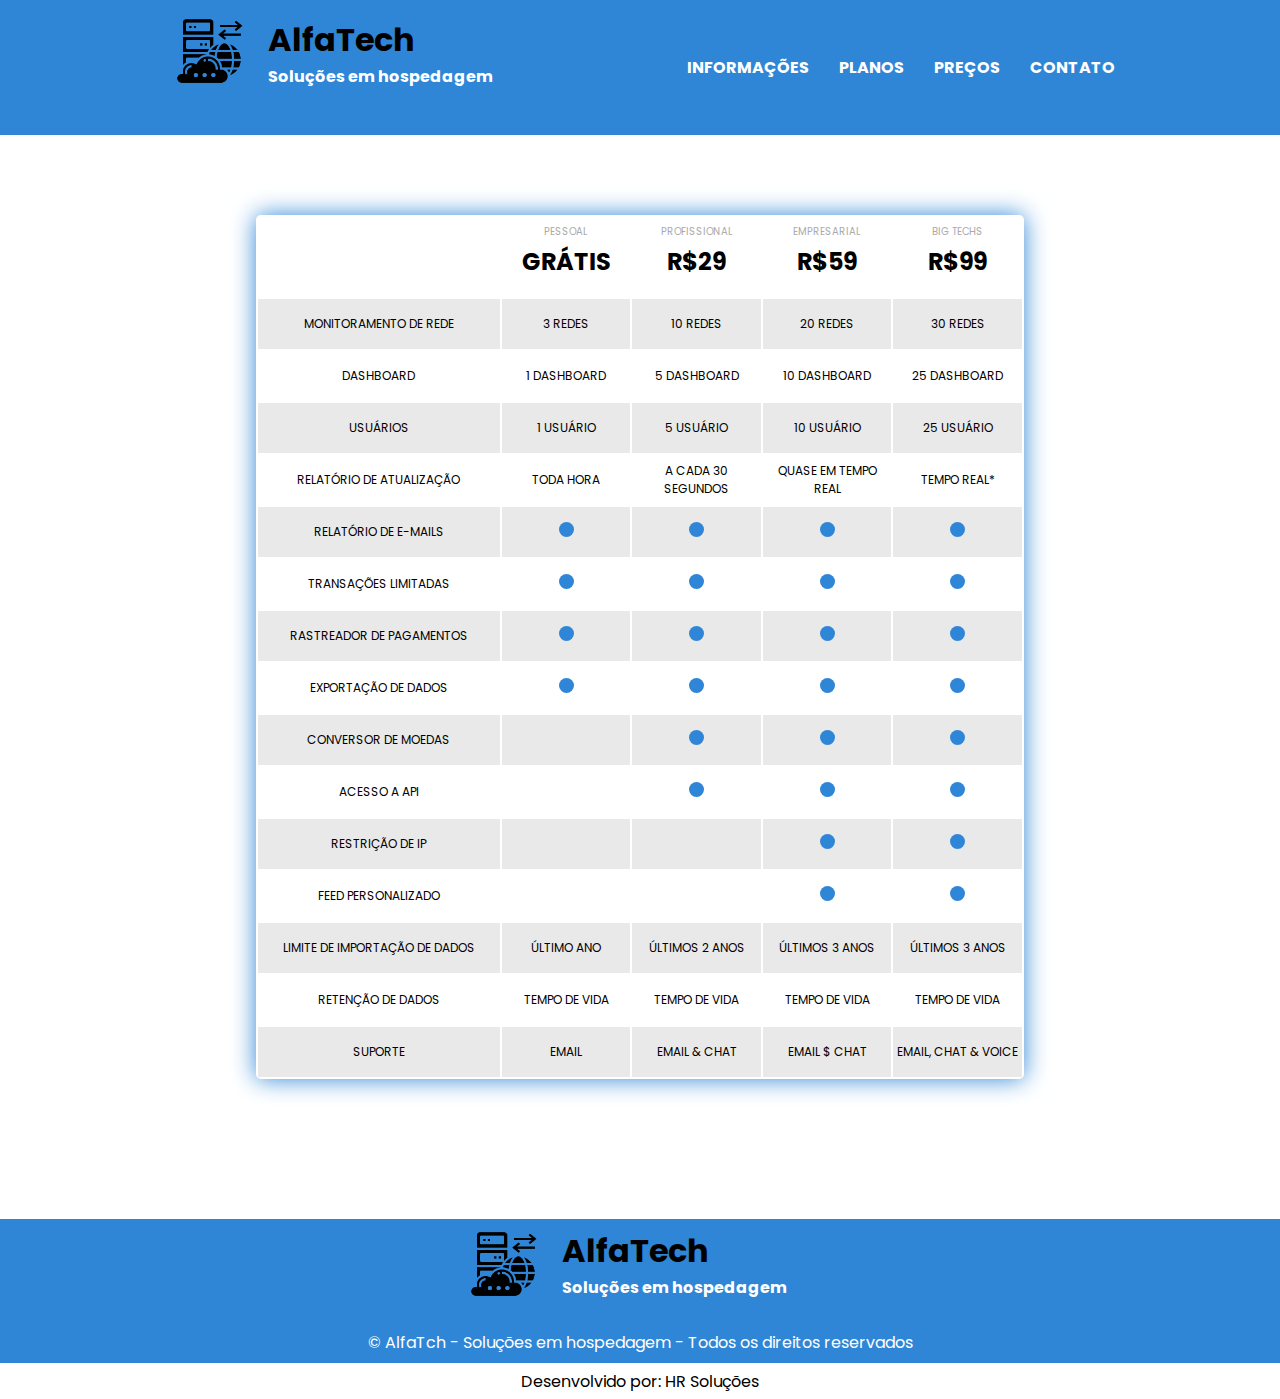
==== precos.html @ fdbee127 "Add files via upload" ====
<!DOCTYPE html>
<html lang="pt-br">
<head>
    <meta charset="UTF-8">
    <meta http-equiv="X-UA-Compatible" content="IE=edge">
    <meta name="viewport" content="width=device-width, initial-scale=1.0">
    <link rel="stylesheet" href="style.css" />
    <link rel="preconnect" href="https://fonts.googleapis.com" />
    <link rel="preconnect" href="https://fonts.gstatic.com" crossorigin />
    <link
      href="https://fonts.googleapis.com/css2?family=Poppins:wght@400;500;600;700;800;900&display=swap"
      rel="stylesheet"
    />
    <title>Preços planos</title>
</head>
<body>

    <header class="topo-precos">
        <div class="topo limita-area">
          <div class="logo">
            <figure class="img-logo">
              <img src="img/logo-icone-escuro.png" alt="" />
            </figure>
            <div class="desc-logo">
              <h1>AlfaTech</h1>
              <span class="destaque-texto-precos">Soluções em hospedagem</span>
            </div>
          </div>
  
          <div class="menu-bar-precos">
            <ul>
              <li><a href="index.html#sobre">INFORMAÇÕES</a></li>
              <li><a href="index.html#planos">PLANOS</a></li>
              <li><a href="index.html#precos">PREÇOS</a></li>
              <li><a href="index.html#contato">CONTATO</a></li>
            </ul>
          </div>

          
        </div>
      </header>

      <div class="tabela-precos">
          <table class="tabela">
            <thead class="topo-tabela">
              <tr class="linha-topo-tabela">
                <th class="first-column-table">
                  
        
                </th>
                <th class="second-column-table">
                    <div class="column-table">
                        <span>PESSOAL</span>
                        <h3>GRÁTIS</h3>
                    </div>
                  
                  
                </th>
                <th class="third-column-table">
                    <div class="column-table">
                        <span>PROFISSIONAL</span>
                        <h3>R$29</h3>
                    </div>
                </th>
                <th class="four-column-table">
                    <div class="column-table">
                        <span>EMPRESARIAL</span>
                        <h3>R$59</h3>
                    </div>
                </th>

                <th class="fift-column-table">
                    <div class="column-table">
                        <span>BIG TECHS</span>
                        <h3>R$99</h3>
                    </div>
                </th>
              </tr>
            </thead>

            <tbody>
              <tr>
                <td>MONITORAMENTO DE REDE</td>
                <td>3 REDES</td>
                <td>10 REDES</td>
                <td>20 REDES</td>
                <td>30 REDES</td>
              </tr>

              <tr>
                <td>DASHBOARD</td>
                <td>1 DASHBOARD</td>
                <td>5 DASHBOARD</td>
                <td>10 DASHBOARD</td>
                <td>25 DASHBOARD</td>
              </tr>

              <tr>
                <td>USUÁRIOS</td>
                <td>1 USUÁRIO</td>
                <td>5 USUÁRIO</td>
                <td>10 USUÁRIO</td>
                <td>25 USUÁRIO</td>
              </tr>

              <tr>
                <td>RELATÓRIO DE ATUALIZAÇÃO</td>
                <td>TODA HORA</td>
                <td>A CADA 30 SEGUNDOS</td>
                <td>QUASE EM TEMPO REAL</td>
                <td>TEMPO REAL*</td>
              </tr>

              <tr>
                <td>RELATÓRIO DE E-MAILS</td>
                <td><div class="bolinha"></div></td>
                <td><div class="bolinha"></div></td>
                <td><div class="bolinha"></div></td>
                <td><div class="bolinha"></div></td>
              </tr>

              <tr>
                <td>TRANSAÇÕES LIMITADAS</td>
                <td><div class="bolinha"></div></td>
                <td><div class="bolinha"></div></td>
                <td><div class="bolinha"></div></td>
                <td><div class="bolinha"></div></td>
              </tr>

              <tr>
                <td>RASTREADOR DE PAGAMENTOS</td>
                <td><div class="bolinha"></div></td>
                <td><div class="bolinha"></div></td>
                <td><div class="bolinha"></div></td>
                <td><div class="bolinha"></div></td>
              </tr>

              <tr>
                <td>EXPORTAÇÃO DE DADOS</td>
                <td><div class="bolinha"></div></td>
                <td><div class="bolinha"></div></td>
                <td><div class="bolinha"></div></td>
                <td><div class="bolinha"></div></td>
              </tr>

              <tr>
                <td>CONVERSOR DE MOEDAS</td>
                <td></td>
                <td><div class="bolinha"></div></td>
                <td><div class="bolinha"></div></td>
                <td><div class="bolinha"></div></td>
              </tr>

              <tr>
                <td>ACESSO A API</td>
                <td></td>
                <td><div class="bolinha"></div></td>
                <td><div class="bolinha"></div></td>
                <td><div class="bolinha"></div></td>
              </tr>

              <tr>
                <td>RESTRIÇÃO DE IP</td>
                <td></td>
                <td></td>
                <td><div class="bolinha"></div></td>
                <td><div class="bolinha"></div></td>
              </tr>

              <tr>
                <td>FEED PERSONALIZADO</td>
                <td></td>
                <td></td>
                <td><div class="bolinha"></div></td>
                <td><div class="bolinha"></div></td>
              </tr>

              <tr>
                <td>LIMITE DE IMPORTAÇÃO DE DADOS</td>
                <td>ÚLTIMO ANO</td>
                <td>ÚLTIMOS 2 ANOS</td>
                <td>ÚLTIMOS 3 ANOS</td>
                <td>ÚLTIMOS 3 ANOS</td>
              </tr>

              <tr>
                <td>RETENÇÃO DE DADOS</td>
                <td>TEMPO DE VIDA</td>
                <td>TEMPO DE VIDA</td>
                <td>TEMPO DE VIDA</td>
                <td>TEMPO DE VIDA</td>
              </tr>

              <tr>
                <td>SUPORTE</td>
                <td>EMAIL</td>
                <td>EMAIL & CHAT</td>
                <td>EMAIL $ CHAT</td>
                <td>EMAIL, CHAT & VOICE</td>
              </tr>
            </tbody>
          </table>
        </div>

        <footer id="rodape-precos">
            <div class="topo-footer limita-area">
                <div class="logo">
                    <figure class="img-logo">
                      <img src="img/logo-icone-escuro.png" alt="" />
                    </figure>
                    <div class="desc-logo">
                      <h1>AlfaTech</h1>
                      <span class="destaque-texto-footer">Soluções em hospedagem</span>
                    </div>
                  </div>
                  <p class="par-footer">&copy; AlfaTch - Soluções em hospedagem - Todos os direitos reservados</p>
            </div>
            <div class="dev-footer">
                <p>Desenvolvido por: HR Soluções</p>
            </div>
        </footer>
    
</body>
</html>
---- style.css ----
*{
    margin: 0;
    padding: 0;
    box-sizing: border-box;
    font-family: poppins;
}

header{
    height: 15vh;
    width: 100%;
}

.topo{
    display: flex;
    justify-content: space-between;
    align-items: center;
    height: 100%;
}
.img-logo{
    display: flex;
    align-items: center;
    justify-content: center;
    width: 30%;
    height: 100%;
}
.img-logo img{
    width: 70px;
    object-fit: cover;
}
.limita-area{
    width: 100%;
    max-width: 980px;
    margin: 0 auto;
}
.logo{
    display: flex;
    width: 40%;
    margin-bottom: 30px;
}
.desc-logo{
    display: flex;
    flex-direction: column;
    width: 250px;
}
ul,li{
    display: flex;
    list-style: none;
}
.menu-bar a{
    padding: 15px;
    text-decoration: none;
    font-weight: bold;
    color: #000;
}
.menu-bar a:hover{
    background-color: #2f86d6;
    color: #fff;
    border-radius: 5px;
}
.destaque-texto-logo{
    color: #2f86d6;
    font-weight: bold;
}


/* Estilo do banner */


.banner{
    width: 100%;
    background-color: #2f86d6;
    height: 450px;
    
}
.left-area{
    width: 50%;
}
.left-area p, h3{
    width: 80%;
    color: #fff;
    margin: 20px 0;
}
.left-area p{
    font-size: 12px;
}
.right-area{
    width: 50%;
}
.content-banner{
    display: flex;
    align-items: center;
    justify-content: center;
}

/* anuncio tabelas */

.anuncio, .anuncio-dois{
    display: flex;
    align-items: center;
    justify-content: space-between;
    background-color: #233032;
    width: 100%;
    height: 15vh;
}
.anuncio-dois{
    background-color: #2f86d6;
}
.anuncio-dois a{
    background-color: #233032;
}
.desc-anuncio{
    width: 60%;
    line-height: 5px;
    color: #fff;
}
.desc-anuncio p{
    font-size: 12px;
}
.flex{
    display: flex;
    justify-content: space-between;
}

.btn-anuncio a, .btn-anuncio-dois a{
    display: flex;
    padding: 10px 20px;
    text-decoration: none;
    color: #fff;
    background-color: #2f86d6;
    border-radius: 3px;
    font-weight: bold;
}
.btn-anuncio-dois a{
    background-color: #233032;
}
.btn-anuncio a::before, .btn-anuncio-dois a::before{
    content: "";
    background-image: url('img/icone-foguete.png');
    width: 17px;
    height: 17px;
    margin-right: 10px;
    margin-top: 5px;
}

/* Section SOBRE */

#sobre{
    display: flex;
    flex-direction: column;
    width: 100%;

}
.titulo-sobre{
    display: flex;
    justify-content: center;
}
.titulo-sobre h3{
    color: #000;
    margin: 60px 0px;
    font-size: 24px;
    text-align: center;
}
.destaque-texto{
    color: #2f86d6;
}
.box-cards{
    width: 100%;
    margin-bottom: 60px;
    display: flex;
    flex-wrap: wrap;
}
.card{
    width: calc(100%/3 - 20px);
    display: flex;
    flex-direction: column;
    justify-content: center;
    align-items: center;
    text-align: center;
}
.img-card img{
    width: 20%;
    margin-bottom: 15px;
}
.desc-card h4{
    margin-bottom: 15px;
}
.desc-card p{
    font-size: 12px;
}


/* section PLANOS */
#planos{
    background-color: #e9e9e9;
    width: 100%;
}
.desc-planos{
    display: flex;
    justify-content: center;
}
.desc-planos h3{
    text-align: center;
    color: #000;
    margin: 60px 0;
}
.tabela-planos{
    display: flex;
    justify-content: center;
    width: 100%;
}
/* .tabela-planos figure img{
    width: 50%;
    object-fit: cover;
} */
.linha-topo-tabela{
    width: 100%;
    padding: 15px;
}
.coluna-topo-tabela{
    width: 25%;
    padding: 15px 25px;
}
table{
    width: 60%;
    text-align: center;
    font-size: 12px;
    box-shadow: 0px 0px 25px 0px #2f86d6;
    margin-bottom: 60px;
}
figcaption{
    font-size: 11px;
    color: #aaaaaa;
}
th:hover, td:hover{
    background-color: #2f86d6;
    color: #fff;
}
.tabela{
    background-color: #fff;
    border-radius: 5px;
}
tr, td, th{
    height: 50px;
    border: 0;
}
tbody tr:nth-of-type(odd){
    background-color: #e9e9e9;
}

/* Rodape */

footer{
    width: 100%;
    margin-top: 40px;
}
.bot{
    width: 100%;
    display: flex;
    justify-content: center;
    flex-direction: column;
    align-items: center;
    
}
#contato{
    display: flex;
    justify-content: center;
    align-items: center;
    flex-direction: column;
}
.desc-footer{
    text-align: center;
    line-height: 45px;
    font-size: .8em;
}
.dev{
    color: #e64404;
    font-size: 1em;
    font-weight: bold;
}

/* CSS da página de preços */

.topo-precos{
    background-color: #2f86d6;
}
.destaque-texto-precos{
    color: #fff;
    font-weight: bold;
}
.menu-bar-precos a{
    padding: 15px;
    text-decoration: none;
    font-weight: bold;
    color: #fff;
}
.menu-bar-precos a:hover{
    background-color: #233032;
    border-radius: 5px;
}
.tabela-precos{
    display: flex;
    justify-content: center;
    width: 100%;
    margin: 80px 0;
}
.column-table, .first-column-table{
    display: flex;
    justify-content: center;
    align-items: center;
    flex-direction: column;
    line-height: 10px;
    text-align: center;
    width: 100%;
}
.column-table span,
.first-column-table span{
    font-size: 10px;
    font-weight: normal;
    color: #aaaaaa;
}
.column-table h3,
.first-column-table h3{
    font-size: 24px;
    color: #000;
}

.second-column-table,
.third-column-table,
.four-column-table,
.fift-column-table{
    width: 17%;
    padding: 10px 0;
}
.first-column-table{
    visibility: hidden;
}
.center{
    text-align: center;
}
.bolinha{
    width: 15px;
  height: 15px;
  background-color: #2f86d6;
  border-radius: 50%;
  display: inline-block;
}
td:hover .bolinha {
    background-color: white;
  }


  /* Footer preços */
#rodape-precos{
    display: flex;
    align-items: center;
    justify-content: center;
    flex-direction: column;
    height: 20vh;
    width: 100%;
    background-color: #2f86d6;
}
.topo-footer{
    display: flex;
    justify-content: center;
    flex-direction: column;
    align-items: center;
    width: 100%;
    height: 80%;
    
}
.destaque-texto-footer{
    color: #fff;
    font-weight: bold;
}
.par-footer{
    text-align: center;
    color: #fff;
}
.dev-footer{
    display: flex;
    justify-content: center;
    align-items: center;
    text-align: center;
    background-color: #fff;
    width: 100%;
    height: 20%;
}
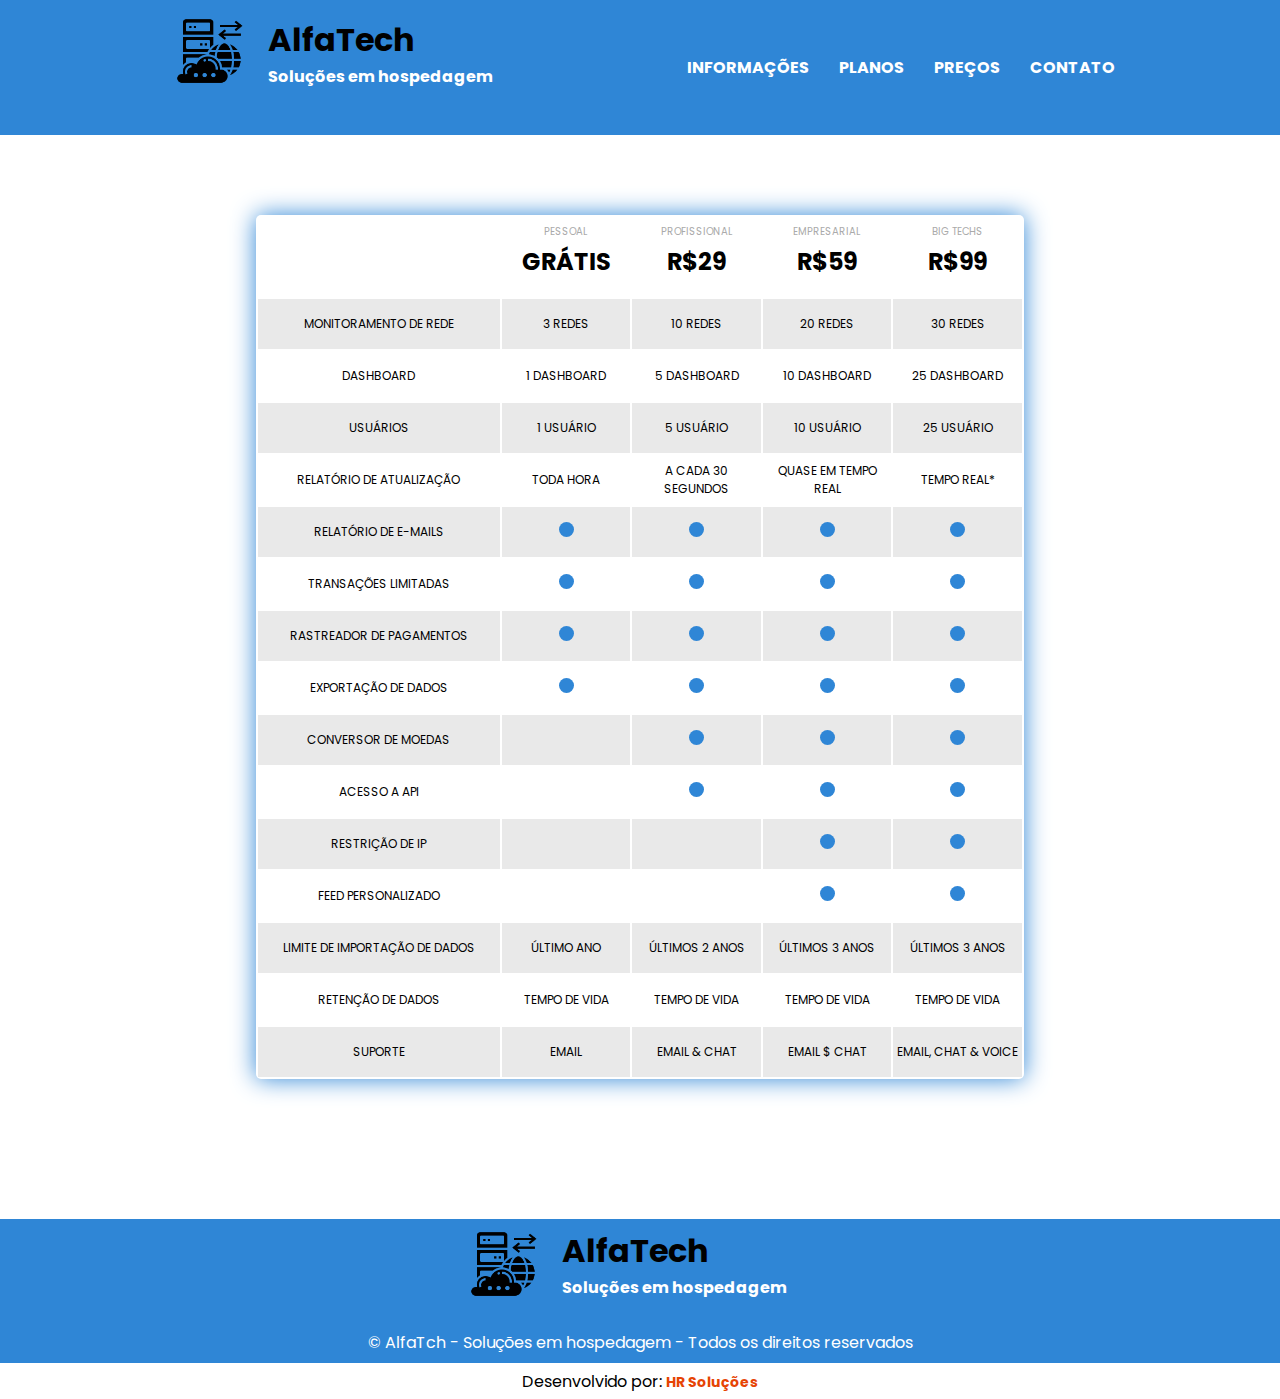
==== commit 3bc1ff04: "Add files via upload" ====
--- a/precos.html
+++ b/precos.html
@@ -216,7 +216,7 @@
                   <p class="par-footer">&copy; AlfaTch - Soluções em hospedagem - Todos os direitos reservados</p>
             </div>
             <div class="dev-footer">
-                <p>Desenvolvido por: HR Soluções</p>
+                <p>Desenvolvido por: <span>HR Soluções</span></p>
             </div>
         </footer>
     
--- a/style.css
+++ b/style.css
@@ -384,4 +384,9 @@
     background-color: #fff;
     width: 100%;
     height: 20%;
+}
+.dev-footer span{
+    color: #e64404;
+    font-size: 14px;
+    font-weight: bold;
 }